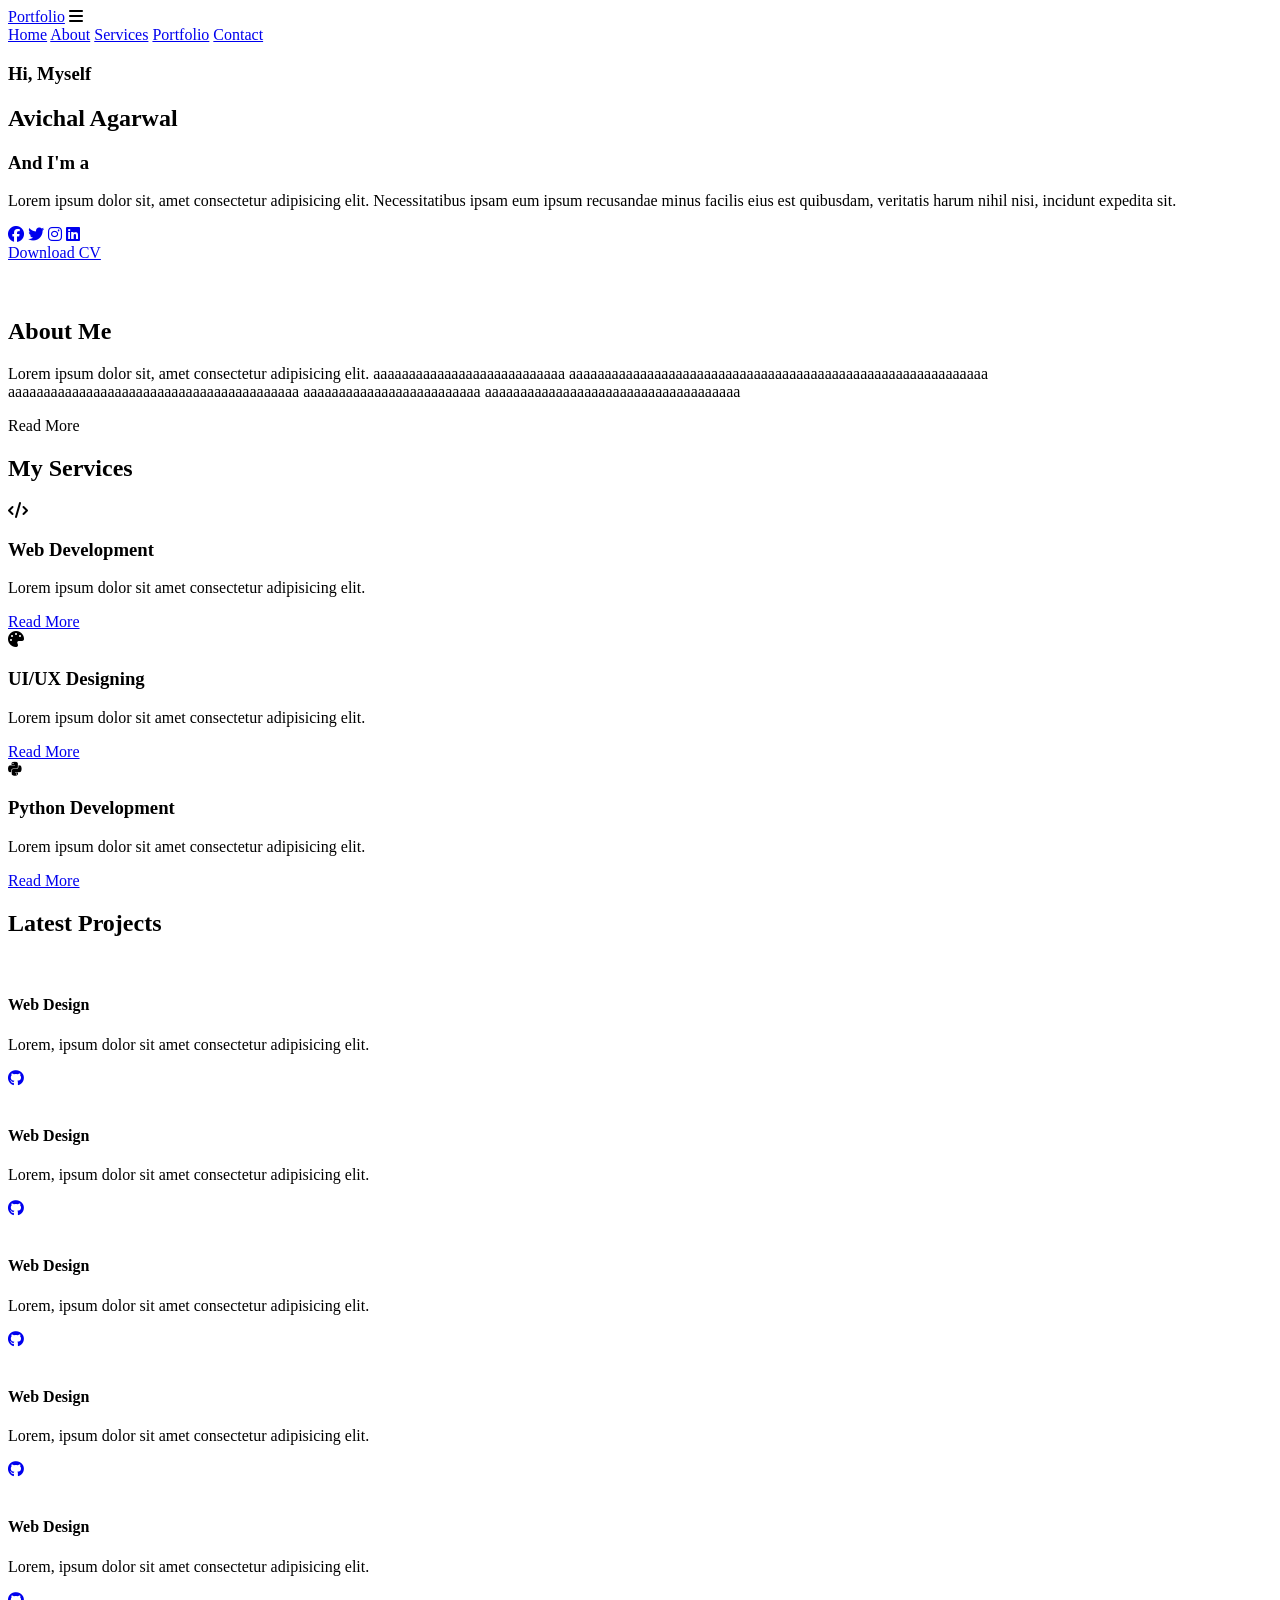
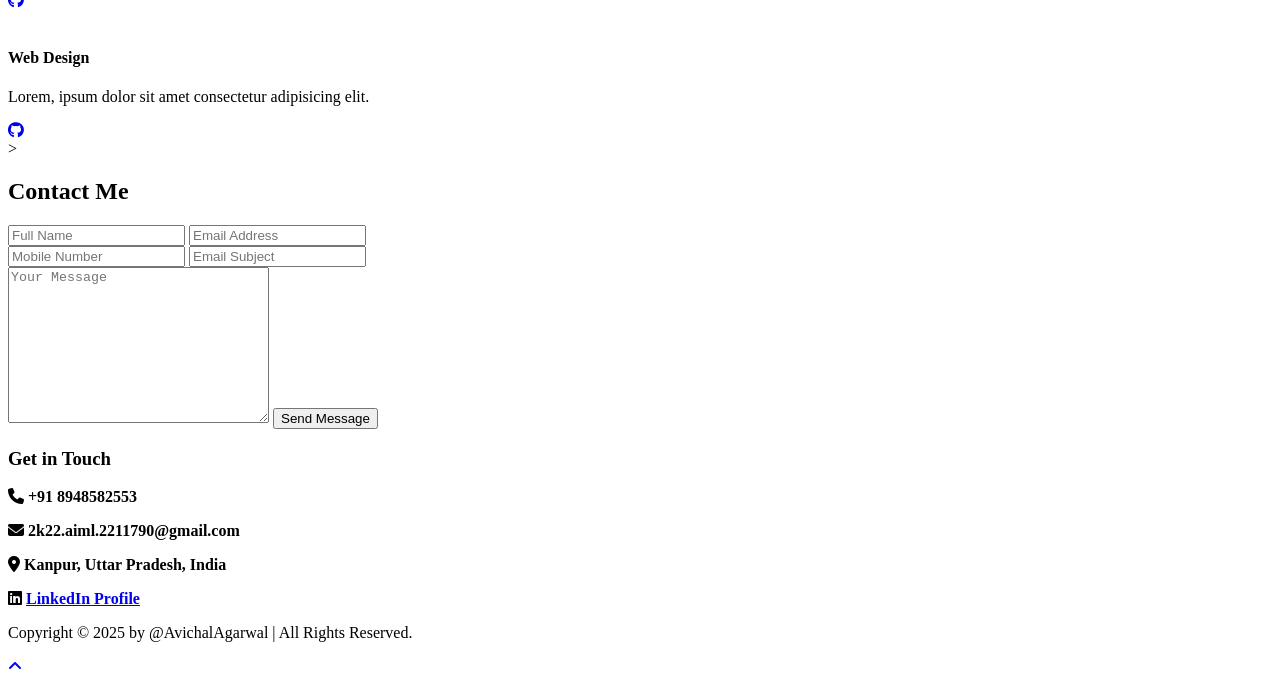
==== Portfolio/index.html @ 939125f7 "Index.html" ====
<!DOCTYPE html>
<html lang="en">
    <head>
        <meta charset="UTF-8">
        <meta name="viewport" content="width=device-width, initial-scale=1.0">
        <!-- FONT AWESOME -->
       
        <link rel="stylesheet" href="https://cdnjs.cloudflare.com/ajax/libs/font-awesome/6.7.2/css/all.min.css" integrity="sha512-Evv84Mr4kqVGRNSgIGL/F/aIDqQb7xQ2vcrdIwxfjThSH8CSR7PBEakCr51Ck+w+/U6swU2Im1vVX0SVk9ABhg==" crossorigin="anonymous" referrerpolicy="no-referrer" />
        <!-- MAIN CSS -->
        <link rel="stylesheet" href="styles.css">
        <script src="https://unpkg.com/scrollreveal"></script>
        <title>Portfolio</title>
    </head>
    
<body>
    <!-- HEADER DESIGN-->
     <header class="header">
        <a href="#" class="logo">Portfolio</a>

        <i class="fa-solid fa-bars" id="menu-icon"></i>
        <nav class="navbar">
            <a href="#home" class="active">Home</a>
            <a href="#about">About</a>
            <a href="#services">Services</a>
            <a href="#portfolio">Portfolio</a>
            <a href="#contact">Contact</a>

        </nav>
     </header>
     <!-- HOME SECTION DESIGN-->
      <section class="home" id="home">
      <div class="home-content">
        <h3>Hi, Myself</h3>
        <h1>Avichal Agarwal</h1>
        <h3>And I'm a <span class="multiple-text"></span></h3>
        <p>Lorem ipsum dolor sit, amet consectetur adipisicing elit. Necessitatibus ipsam eum ipsum recusandae minus facilis eius est quibusdam, veritatis harum nihil nisi, incidunt expedita sit.</p>
        <div class="social-media">
         <a href="https://www.facebook.com/avichal.agarwal.9"><i class="fa-brands fa-facebook"></i></a>
         <a href="https://twitter.com/agarwal_avichal"><i class="fa-brands fa-twitter"></i></a>
         <a href="https://www.instagram.com/avichal____agarwal/"><i class="fa-brands fa-instagram"></i></a>
         <a href="https://www.linkedin.com/in/avichal-agarwal-79b848277"><i class="fa-brands fa-linkedin"></i></a>

        </div>
        
        <a href="avichalcv25.pdf" download="avichalcv25.pdf" class="btn">Download CV</a>

    </div>
    <div class="home-img">
        <img src="11zon_cropped.png" alt="">
    </div>
    </section>

    <!-- ABOUT SECTION DESIGN-->
   <section class="about" id="about">
        <div class="about-img">
            <img src="2211790.jpg" alt="">
        </div>
        <div class="about-content">
            <h2 class="heading">About <span>Me</span></h2>
            
            <p id="shortText">Lorem ipsum dolor sit, amet consectetur adipisicing elit. aaaaaaaaaaaaaaaaaaaaaaaaaaa aaaaaaaaaaaaaaaaaaaaaaaaaaaaaaaaaaaaaaaaaaaaaaaaaaaaaaaaaaa          aaaaaaaaaaaaaaaaaaaaaaaaaaaaaaaaaaaaaaaaa        aaaaaaaaaaaaaaaaaaaaaaaaa aaaaaaaaaaaaaaaaaaaaaaaaaaaaaaaaaaaa</p>
            <p id="moreText" style="display: none;">Ab commodi pariatur nobis, aliquid tempora obcaecati inventore voluptatem incidunt ea accusamus reprehenderit dolore! Amet quod eos, tempore, est vel placeat labore voluptatem neque ab ex voluptate. Aliquam esse tenetur quia ex voluptatum, possimus laborum architecto sunt consequuntur voluptatem. Incidunt, natus esse!</p>
        <a  class="btn" id="readMoreBtn" onclick="toggleReadMore()">Read More</a>
        </div>
     </section>
     <!-- SERVICES SECTION DESIGN-->
     <section class="services" id="services">
        <h2 class="heading">My <span>Services</span></h2>
    
        <div class="services-container">
            <!-- Web Development -->
            <div class="services-box">
                <i class="fa-solid fa-code"></i>
                <h3>Web Development</h3>
                <p>
                    Lorem ipsum dolor sit amet consectetur adipisicing elit.
                    <span class="extra-text" style="display: none;">
                        I specialize in building dynamic, responsive, and user-friendly websites using the latest technologies.
                    </span>
                </p>
                <a href="#" class="btn" onclick="toggleText(event, this)">Read More</a>            
            </div>
    
            <!-- UI/UX Designing -->
            <div class="services-box">
                <i class="fa-solid fa-palette"></i>
                <h3>UI/UX Designing</h3>
                <p>
                    Lorem ipsum dolor sit amet consectetur adipisicing elit.
                    <span class="extra-text" style="display: none;">
                        I create intuitive, engaging, and aesthetically pleasing designs that enhance user experience.
                    </span>
                </p>
                <a href="#" class="btn" onclick="toggleText(event, this)">Read More</a>            
            </div>
    
            <!-- Python Development -->
            <div class="services-box">
                <i class="fa-brands fa-python"></i>
                <h3>Python Development</h3>
                <p>
                    Lorem ipsum dolor sit amet consectetur adipisicing elit.
                    <span class="extra-text" style="display: none;">
                        I develop efficient and scalable Python applications, including automation and data analysis projects.
                    </span>
                </p>
                <a href="#" class="btn" onclick="toggleText(event, this)">Read More</a>            
            </div>
        </div>
    </section>
      <!-- PORTFOLIO SECTION DESIGN-->
      <section class="portfolio" id="portfolio">
        <h2 class="heading">Latest <span>Projects</span></h2>
        <div class="portfolio-container">
    
            <!-- Project 1 -->
            <div class="portfolio-box">
                <img src="img1.jpg" alt="">
                <div class="portfolio-layer">
                    <h4>Web Design</h4>
                    <p>Lorem, ipsum dolor sit amet consectetur adipisicing elit.</p>
                    <a href="https://github.com/yourgithub/project1" target="_blank">
                        <i class="fa-brands fa-github"></i>
                    </a>
                </div>
            </div>
    
            <!-- Project 2 -->
            <div class="portfolio-box">
                <img src="img2.jpg" alt="">
                <div class="portfolio-layer">
                    <h4>Web Design</h4>
                    <p>Lorem, ipsum dolor sit amet consectetur adipisicing elit.</p>
                    <a href="https://github.com/yourgithub/project2" target="_blank">
                        <i class="fa-brands fa-github"></i>
                    </a>
                </div>
            </div>
    
            <!-- Project 3 -->
            <div class="portfolio-box">
                <img src="img3.jpg" alt="">
                <div class="portfolio-layer">
                    <h4>Web Design</h4>
                    <p>Lorem, ipsum dolor sit amet consectetur adipisicing elit.</p>
                    <a href="https://github.com/yourgithub/project3" target="_blank">
                        <i class="fa-brands fa-github"></i>
                    </a>
                </div>
            </div>
    
            <!-- Project 4 -->
            <div class="portfolio-box">
                <img src="img4.jpg" alt="">
                <div class="portfolio-layer">
                    <h4>Web Design</h4>
                    <p>Lorem, ipsum dolor sit amet consectetur adipisicing elit.</p>
                    <a href="https://github.com/yourgithub/project4" target="_blank">
                        <i class="fa-brands fa-github"></i>
                    </a>
                </div>
            </div>
    
            <!-- Project 5 -->
            <div class="portfolio-box">
                <img src="img4.jpeg" alt="">
                <div class="portfolio-layer">
                    <h4>Web Design</h4>
                    <p>Lorem, ipsum dolor sit amet consectetur adipisicing elit.</p>
                    <a href="https://github.com/yourgithub/project5" target="_blank">
                        <i class="fa-brands fa-github"></i>
                    </a>
                </div>
            </div>
    
            <!-- Project 6 -->
            <div class="portfolio-box">
                <img src="img6.jpg" alt="">
                <div class="portfolio-layer">
                    <h4>Web Design</h4>
                    <p>Lorem, ipsum dolor sit amet consectetur adipisicing elit.</p>
                    <a href="https://github.com/yourgithub/project6" target="_blank">
                        <i class="fa-brands fa-github"></i>
                    </a>
                </div>
            </div>
    
        </div>
    </section>
    >
       <!--CONTACT SECTION DESIGN-->
       <section class="contact" id="contact">
        <h2 class="heading">Contact <span>Me</span></h2>
    
        <!-- Contact Form -->
        <form action="#">
            <div class="input-box">
                <input type="text" placeholder="Full Name">
                <input type="email" placeholder="Email Address">
            </div>
            <div class="input-box">
                <input type="number" placeholder="Mobile Number">
                <input type="text" placeholder="Email Subject">
            </div>
            <textarea name="" id="" cols="30" rows="10" placeholder="Your Message"></textarea>
            <input type="submit" value="Send Message" class="btn">
        </form>
    
        <!-- Personal Details Section -->
        <div class="contact-info">
            <h3>Get in Touch</h3>
            <p><i class="fa-solid fa-phone"></i> <b>+91 8948582553</b></p>
            <p><i class="fa-solid fa-envelope"></i> <b>2k22.aiml.2211790@gmail.com</b></p>
            <p><i class="fa-solid fa-location-dot"></i> <b>Kanpur, Uttar Pradesh, India</b></p>
            <p>
                <i class="fa-brands fa-linkedin"></i> 
                <a href="https://www.linkedin.com/in/avichal-agarwal-79b848277" target="_blank"><b>LinkedIn Profile</b></a>
            </p>
        </div>
    </section>
    
    

       <footer class="footer">
        <div class="footer-text">
            <p>Copyright &copy; 2025 by @AvichalAgarwal | All Rights Reserved.</p>
        </div>
        <div class="footer-iconTop">
            <a href="#home"><i class="fa-solid fa-angle-up"></i></a>
        </div>
       </footer>

       
       <script src="https://cdn.jsdelivr.net/npm/typed.js@2.0.12"></script>
       
<!--MAIN JS-->
    <script src="script.js"></script>
</body>
</html>
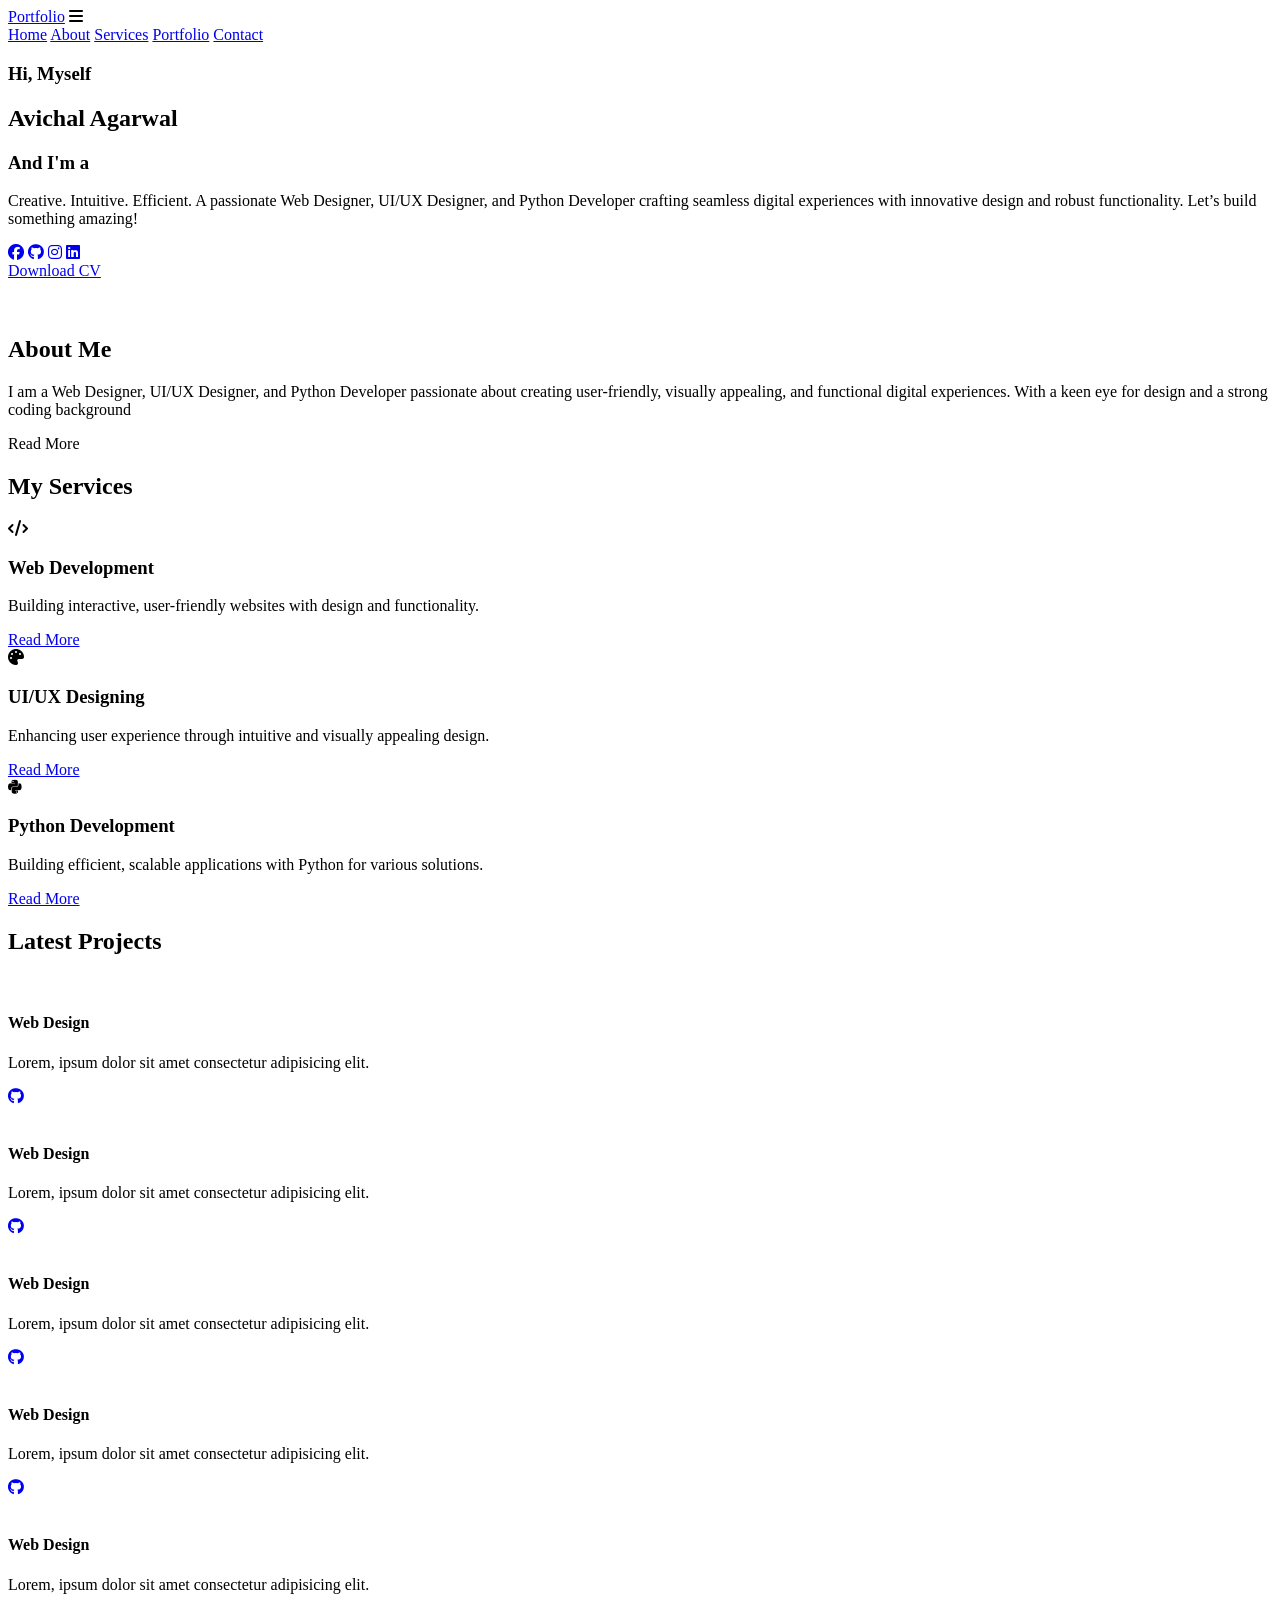
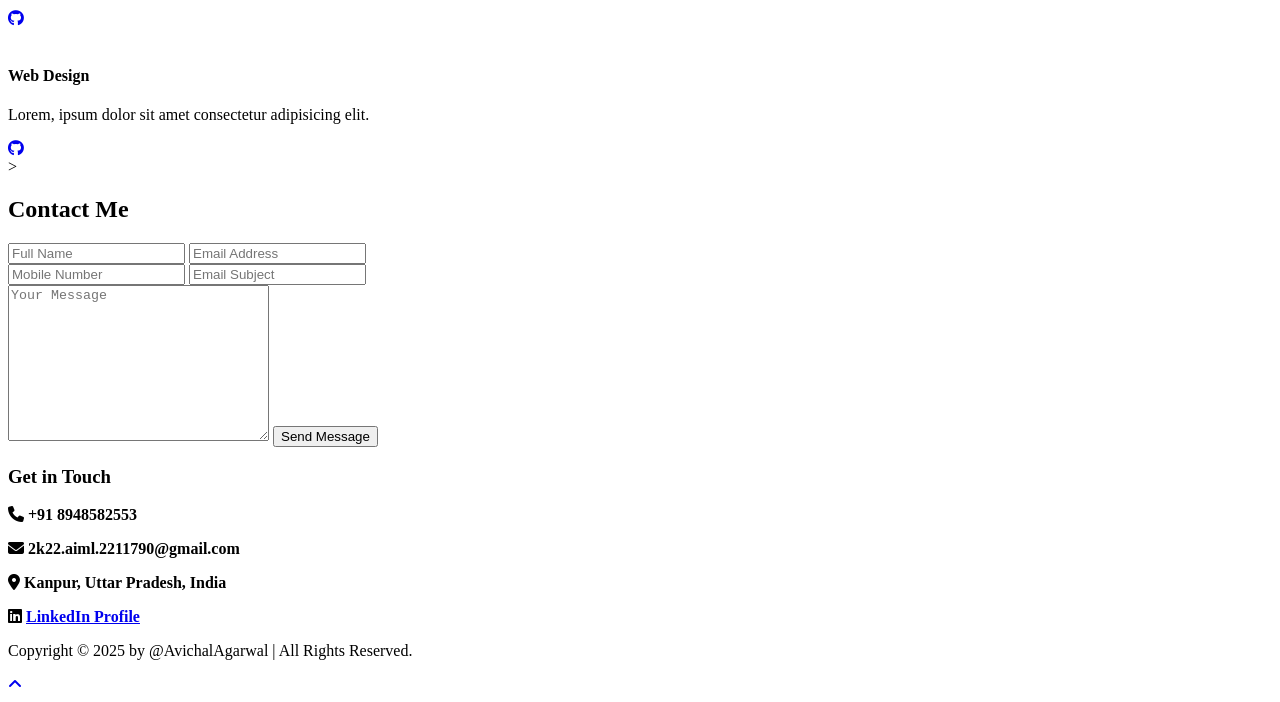
==== commit 20c9f3be: "Index.html" ====
--- a/Portfolio/index.html
+++ b/Portfolio/index.html
@@ -33,10 +33,11 @@
         <h3>Hi, Myself</h3>
         <h1>Avichal Agarwal</h1>
         <h3>And I'm a <span class="multiple-text"></span></h3>
-        <p>Lorem ipsum dolor sit, amet consectetur adipisicing elit. Necessitatibus ipsam eum ipsum recusandae minus facilis eius est quibusdam, veritatis harum nihil nisi, incidunt expedita sit.</p>
+        <p>Creative. Intuitive. Efficient.
+            A passionate Web Designer, UI/UX Designer, and Python Developer crafting seamless digital experiences with innovative design and robust functionality. Let’s build something amazing!</p>
         <div class="social-media">
          <a href="https://www.facebook.com/avichal.agarwal.9"><i class="fa-brands fa-facebook"></i></a>
-         <a href="https://twitter.com/agarwal_avichal"><i class="fa-brands fa-twitter"></i></a>
+         <a href="https://www.github.com/Avichal-AIML"><i class="fa-brands fa-github"></i></a>
          <a href="https://www.instagram.com/avichal____agarwal/"><i class="fa-brands fa-instagram"></i></a>
          <a href="https://www.linkedin.com/in/avichal-agarwal-79b848277"><i class="fa-brands fa-linkedin"></i></a>
 
@@ -58,8 +59,8 @@
         <div class="about-content">
             <h2 class="heading">About <span>Me</span></h2>
             
-            <p id="shortText">Lorem ipsum dolor sit, amet consectetur adipisicing elit. aaaaaaaaaaaaaaaaaaaaaaaaaaa aaaaaaaaaaaaaaaaaaaaaaaaaaaaaaaaaaaaaaaaaaaaaaaaaaaaaaaaaaa          aaaaaaaaaaaaaaaaaaaaaaaaaaaaaaaaaaaaaaaaa        aaaaaaaaaaaaaaaaaaaaaaaaa aaaaaaaaaaaaaaaaaaaaaaaaaaaaaaaaaaaa</p>
-            <p id="moreText" style="display: none;">Ab commodi pariatur nobis, aliquid tempora obcaecati inventore voluptatem incidunt ea accusamus reprehenderit dolore! Amet quod eos, tempore, est vel placeat labore voluptatem neque ab ex voluptate. Aliquam esse tenetur quia ex voluptatum, possimus laborum architecto sunt consequuntur voluptatem. Incidunt, natus esse!</p>
+            <p id="shortText">I am a Web Designer, UI/UX Designer, and Python Developer passionate about creating user-friendly, visually appealing, and functional digital experiences. With a keen eye for design and a strong coding background</p>
+            <p id="moreText" style="display: none;"> I specialize in building intuitive interfaces, enhancing user engagement, and optimizing performance. I love solving complex problems and transforming ideas into seamless, interactive solutions. Always eager to learn and explore new technologies, I strive to create meaningful digital products that leave a lasting impact.</p>
         <a  class="btn" id="readMoreBtn" onclick="toggleReadMore()">Read More</a>
         </div>
      </section>
@@ -73,7 +74,7 @@
                 <i class="fa-solid fa-code"></i>
                 <h3>Web Development</h3>
                 <p>
-                    Lorem ipsum dolor sit amet consectetur adipisicing elit.
+                    Building interactive, user-friendly websites with design and functionality.
                     <span class="extra-text" style="display: none;">
                         I specialize in building dynamic, responsive, and user-friendly websites using the latest technologies.
                     </span>
@@ -86,7 +87,7 @@
                 <i class="fa-solid fa-palette"></i>
                 <h3>UI/UX Designing</h3>
                 <p>
-                    Lorem ipsum dolor sit amet consectetur adipisicing elit.
+                    Enhancing user experience through intuitive and visually appealing design.
                     <span class="extra-text" style="display: none;">
                         I create intuitive, engaging, and aesthetically pleasing designs that enhance user experience.
                     </span>
@@ -99,7 +100,7 @@
                 <i class="fa-brands fa-python"></i>
                 <h3>Python Development</h3>
                 <p>
-                    Lorem ipsum dolor sit amet consectetur adipisicing elit.
+                    Building efficient, scalable applications with Python for various solutions.
                     <span class="extra-text" style="display: none;">
                         I develop efficient and scalable Python applications, including automation and data analysis projects.
                     </span>
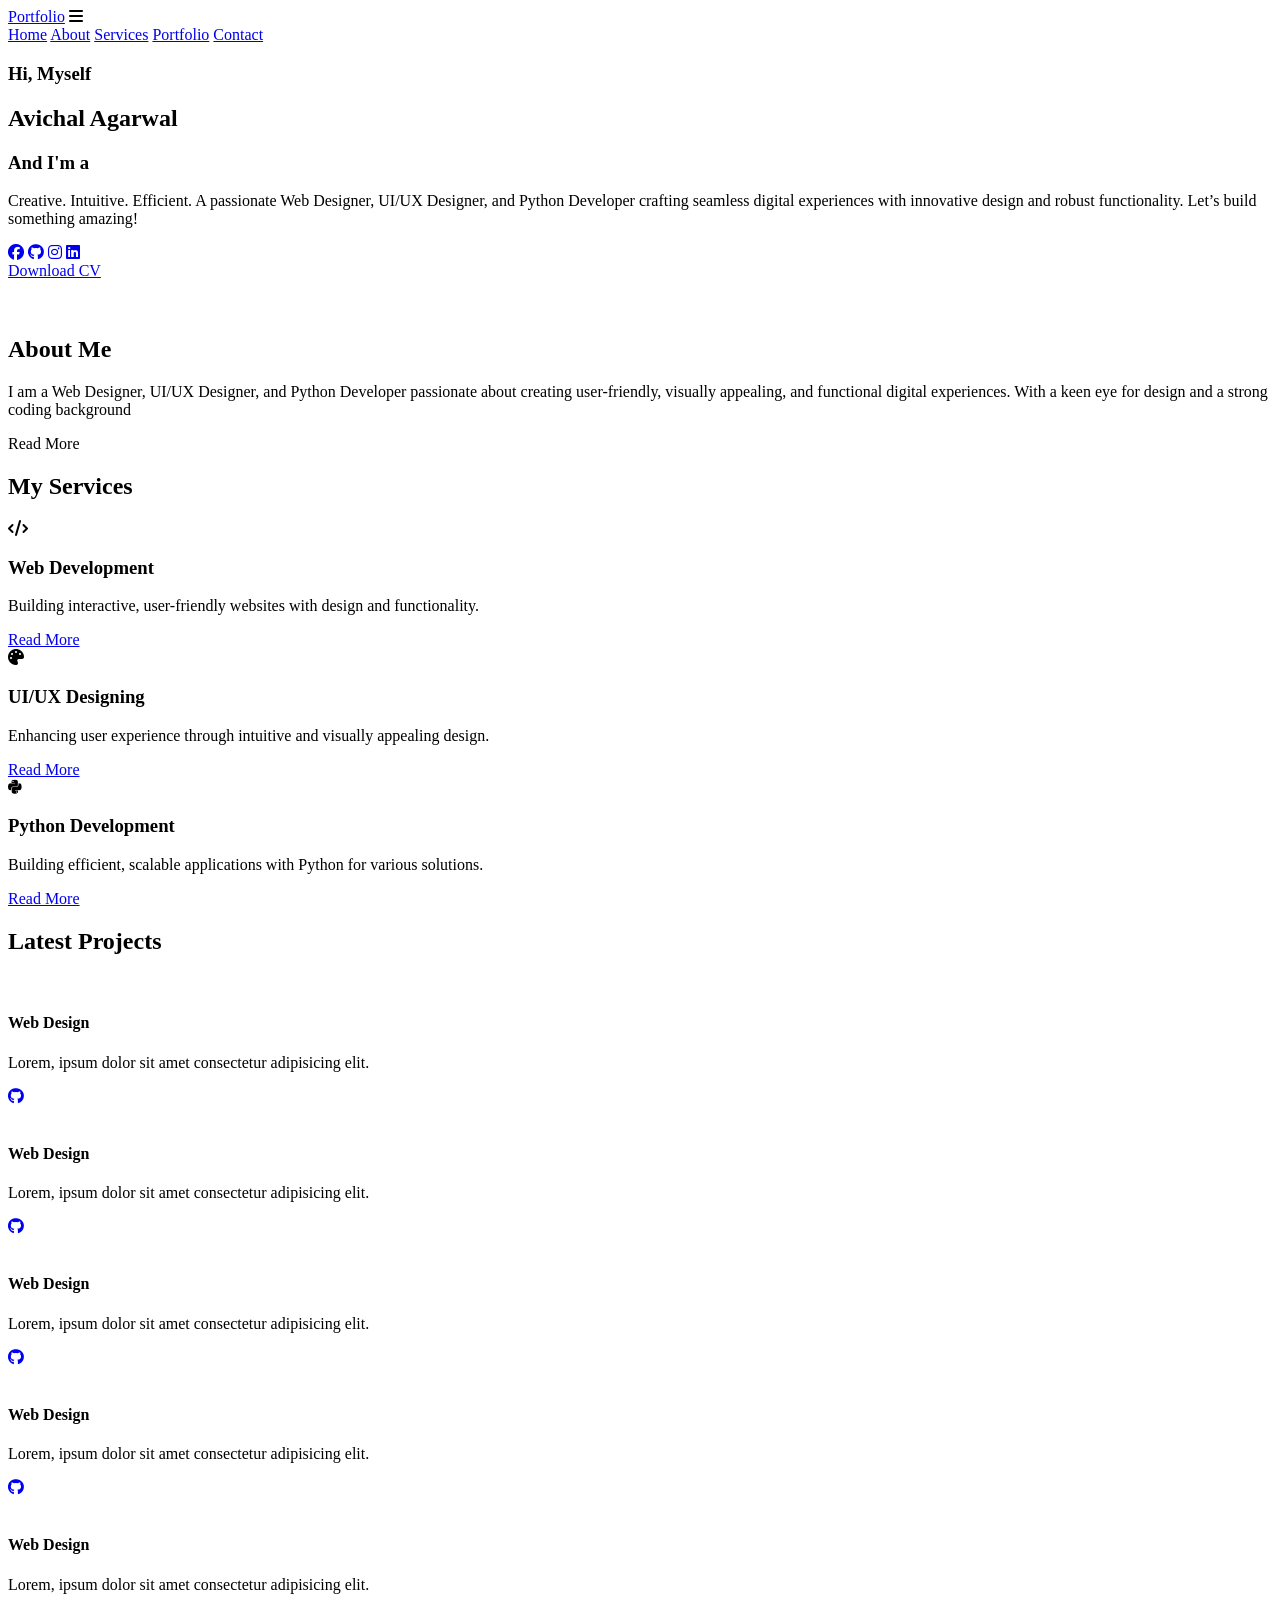
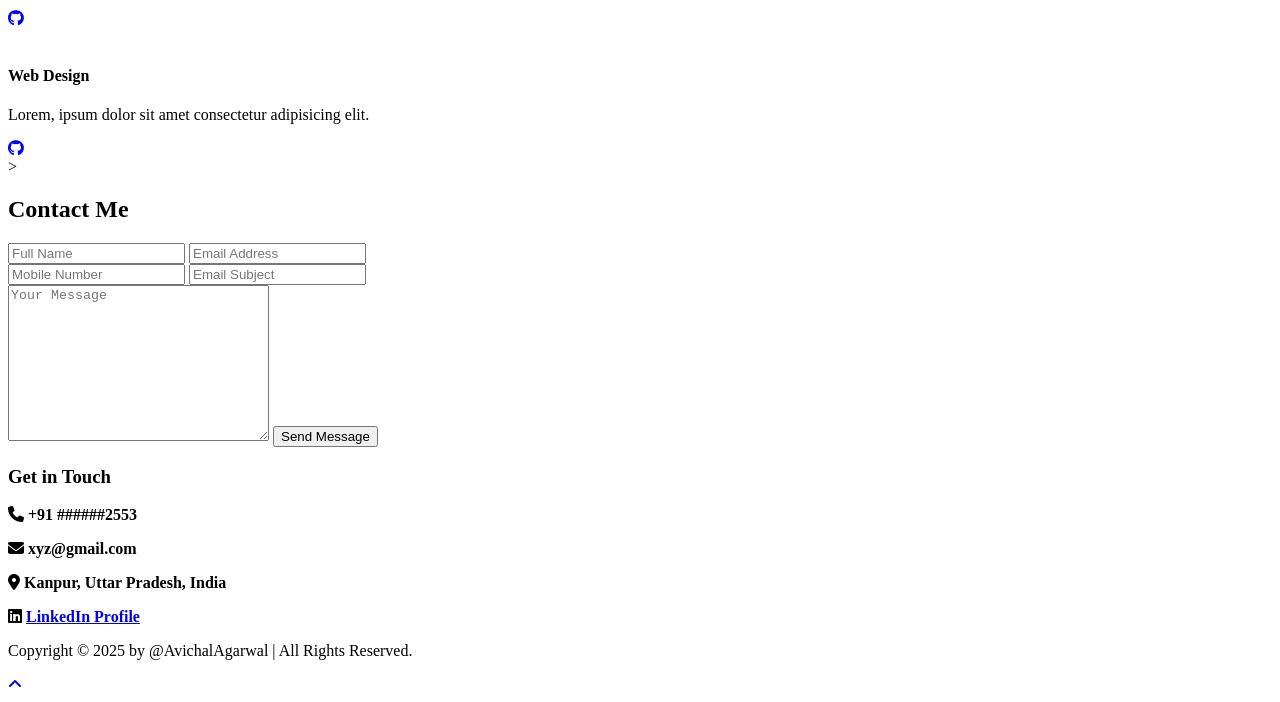
==== commit 79d1a3ff: "Index.html" ====
--- a/Portfolio/index.html
+++ b/Portfolio/index.html
@@ -210,8 +210,8 @@
         <!-- Personal Details Section -->
         <div class="contact-info">
             <h3>Get in Touch</h3>
-            <p><i class="fa-solid fa-phone"></i> <b>+91 8948582553</b></p>
-            <p><i class="fa-solid fa-envelope"></i> <b>2k22.aiml.2211790@gmail.com</b></p>
+            <p><i class="fa-solid fa-phone"></i> <b>+91 ######2553</b></p>
+            <p><i class="fa-solid fa-envelope"></i> <b>xyz@gmail.com</b></p>
             <p><i class="fa-solid fa-location-dot"></i> <b>Kanpur, Uttar Pradesh, India</b></p>
             <p>
                 <i class="fa-brands fa-linkedin"></i> 
